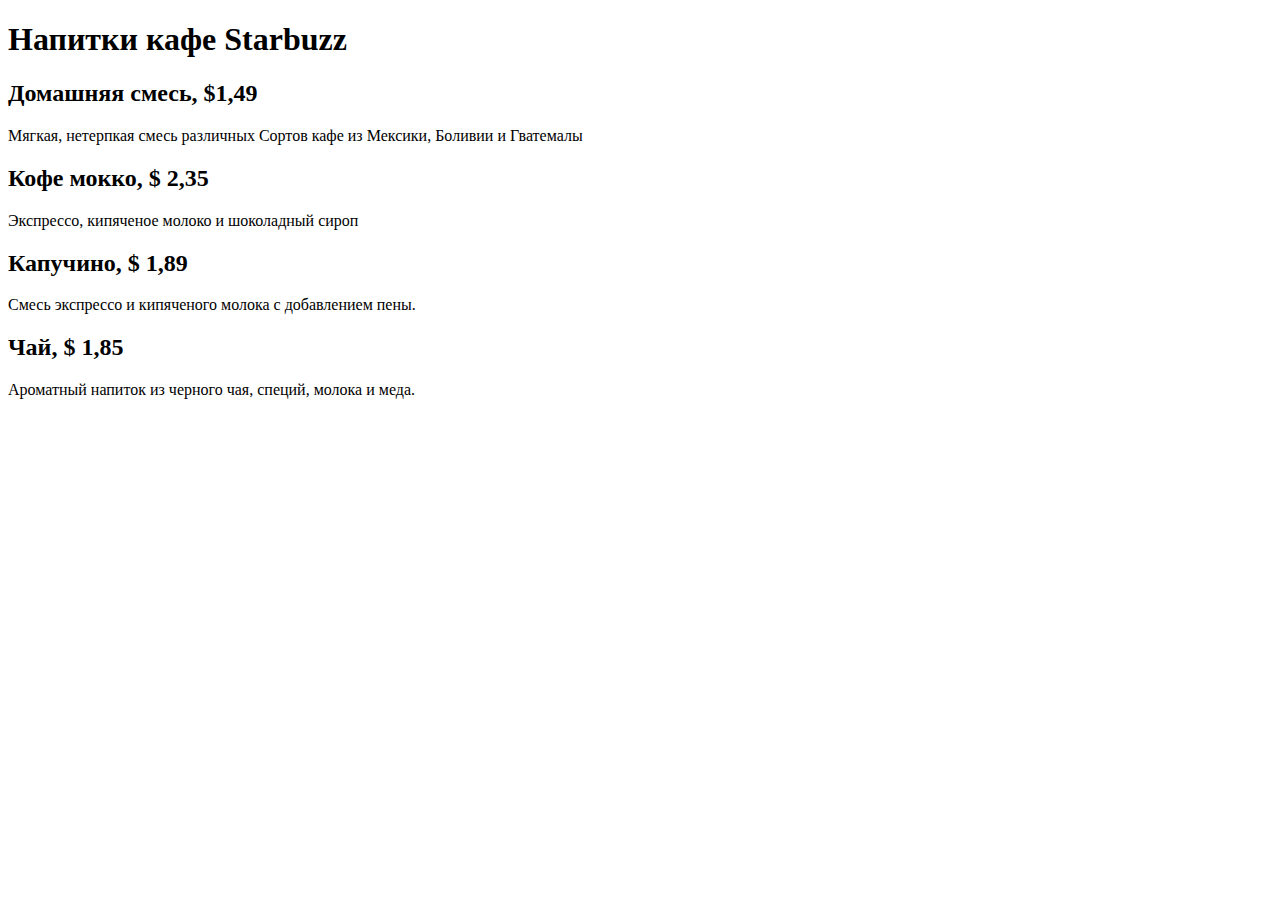
==== index.html @ 8ca69be1 "starbuzz" ====
<!DOCTYPE html>
<html lang="en">
<head>
    <meta charset="UTF-8">
    <title>Title</title>
</head>
<body>
    <h1>Напитки кафе Starbuzz</h1>
    <h2>Домашняя смесь, $1,49</h2>
    <p>Мягкая, нетерпкая смесь различных
    Сортов кафе из Мексики, Боливии и Гватемалы</p>
    <h2>Кофе мокко, $ 2,35</h2>
    <p>Экспрессо, кипяченое молоко
    и шоколадный сироп</p>
    <h2>Капучино, $ 1,89</h2>
    <p>Смесь экспрессо и кипяченого молока
        с добавлением пены.</p>
    <h2>Чай, $ 1,85</h2>
    <p>Ароматный напиток из черного чая,
        специй, молока и меда.</p>

</body>
</html>
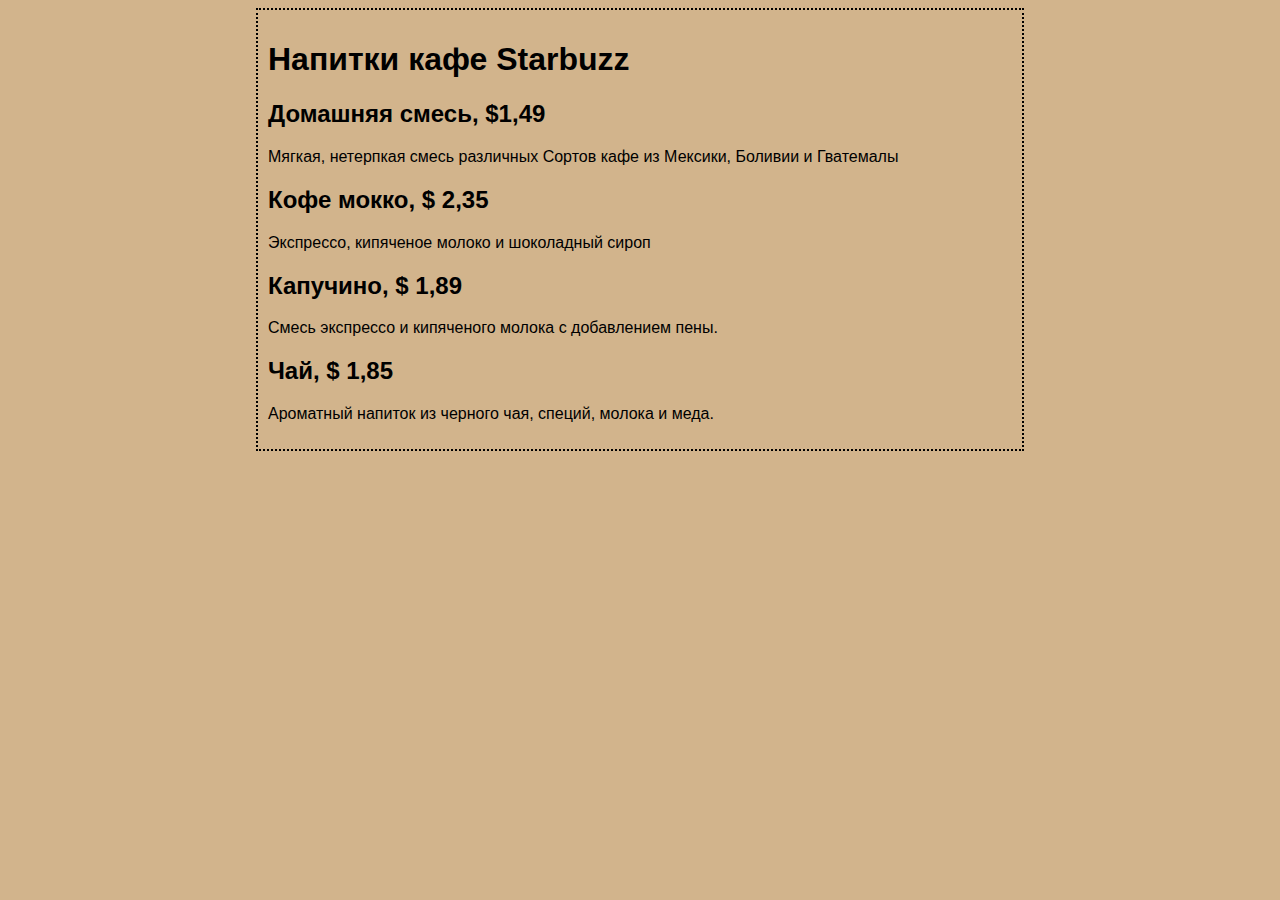
==== commit dc6fffa9: "missin.html" ====
--- a/index.html
+++ b/index.html
@@ -2,7 +2,17 @@
 <html lang="en">
 <head>
     <meta charset="UTF-8">
-    <title>Title</title>
+    <title>Кафе Starbuzz</title>
+    <style type="text/css">
+        body {
+            background-color: #d2b48c;
+            margin-left: 20%;
+            margin-right: 20%;
+            border: 2px dotted black;
+            padding: 10px 10px 10px 10px;
+            font-family: sans-serif;
+        }
+    </style>
 </head>
 <body>
     <h1>Напитки кафе Starbuzz</h1>
